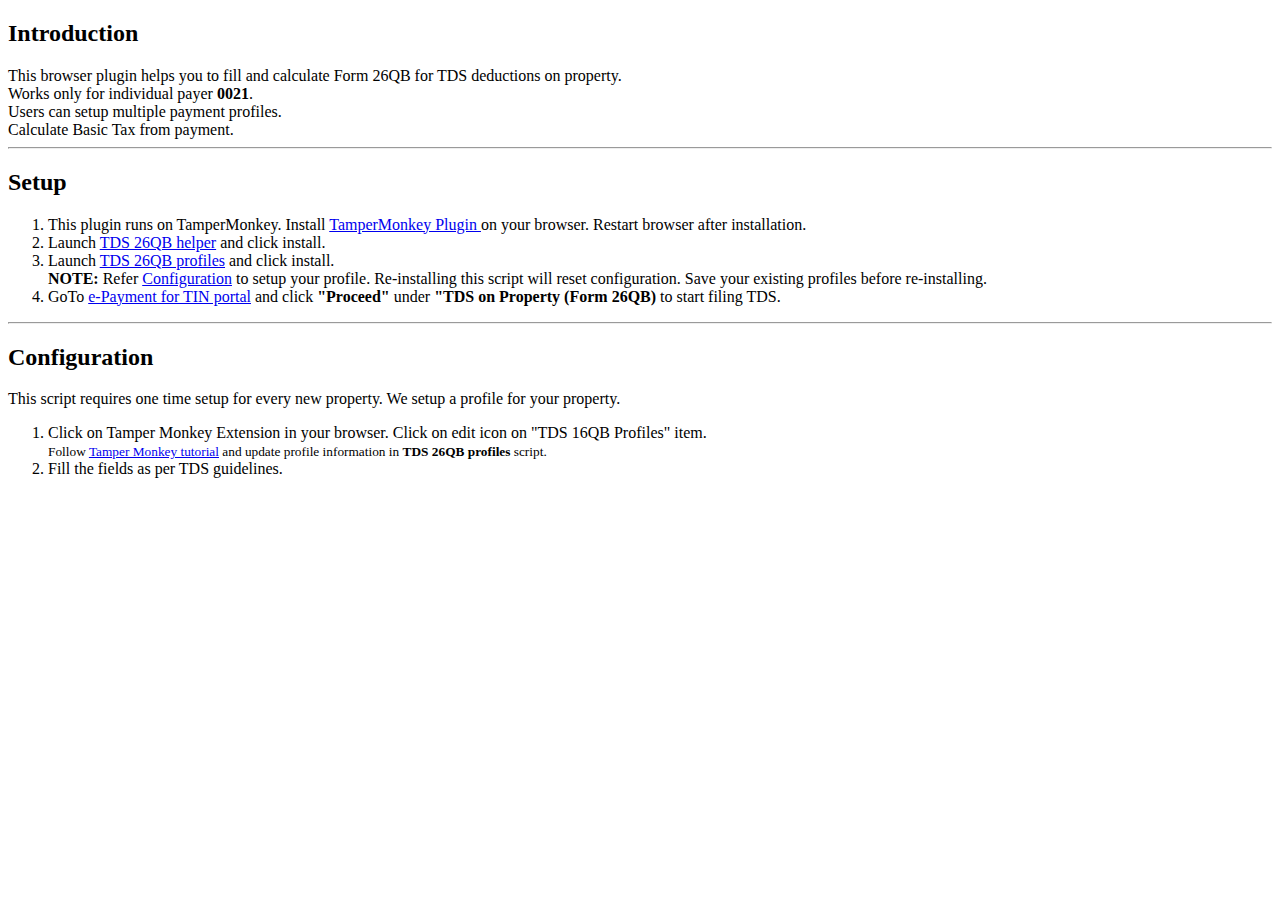
==== src/tds-26qb/index.html @ 7e491fce "Update index.html" ====
<!doctype html>
<html lang="en">

<head>
    <title>TDS 26QB Helper</title>
</head>

<body>
    <div class="container-xxl">
        <h2 id="introduction">Introduction
            <small>
                <a class="text-muted" href="#introduction">
                    <ion-icon name="link-outline"></ion-icon>
                </a>
            </small>
        </h2>
        <div>
            This browser plugin helps you to fill and calculate Form 26QB for TDS deductions on property.
        </div>
        <div>
            Works only for individual payer <b>0021</b>. <br />
            Users can setup multiple payment profiles. <br />
            Calculate Basic Tax from payment. <br />
        </div>
        <hr />
        <h2 id="setup">Setup
            <small>
                <a class="text-muted" href="#setup">
                    <ion-icon name="link-outline"></ion-icon>
                </a>
            </small>
        </h2>
        <div>
            <ol>
                <li>
                    This plugin runs on TamperMonkey. Install
                    <a target="_blank" href="https://www.tampermonkey.net/">
                        TamperMonkey Plugin
                    </a> on your browser. Restart browser after installation.
                </li>
                <li>Launch <a target="_blank" href="/tds-26qb/main.user.js">TDS 26QB helper</a> and click install.</li>
                <li>Launch <a target="_blank" href="/tds-26qb/data.user.js">TDS 26QB profiles</a> and click install.
                    <div class="text-danger">
                        <b>NOTE:</b> Refer <a href="#configuration">Configuration</a> to setup your profile. Re-installing this script will reset configuration. Save your existing profiles before re-installing.
                    </div>
                </li>
                <li>GoTo <a target="_blank" href="https://onlineservices.tin.egov-nsdl.com/etaxnew/tdsnontds.jsp">e-Payment for TIN portal</a> and click <b>"Proceed"</b> under <b>"TDS on Property (Form 26QB)</b> to start filing TDS.</li>
            </ol>
        </div>
        <hr />
        <h2 id="configuration">Configuration
            <small>
                <a class="text-muted" href="#configuration">
                    <ion-icon name="link-outline"></ion-icon>
                </a>
            </small>
        </h2>
        <div>
            <p>
                This script requires one time setup for every new property. We setup a profile for your property.
            </p>
            <ol>
                <li>
                    Click on Tamper Monkey Extension in your browser. Click on edit icon on "TDS 16QB Profiles" item.
                    <div>
                        <small>Follow <a href="https://www.youtube.com/watch?v=8tyjJD65zws&t=63s">Tamper Monkey tutorial</a> and update profile information in <b>TDS 26QB profiles</b> script.</small>
                    </div>
                </li>
                <li>Fill the fields as per TDS guidelines.</li>
            </ol>
        </div>
    </div>
    <script src="/main.js"></script>
</body>

</html>
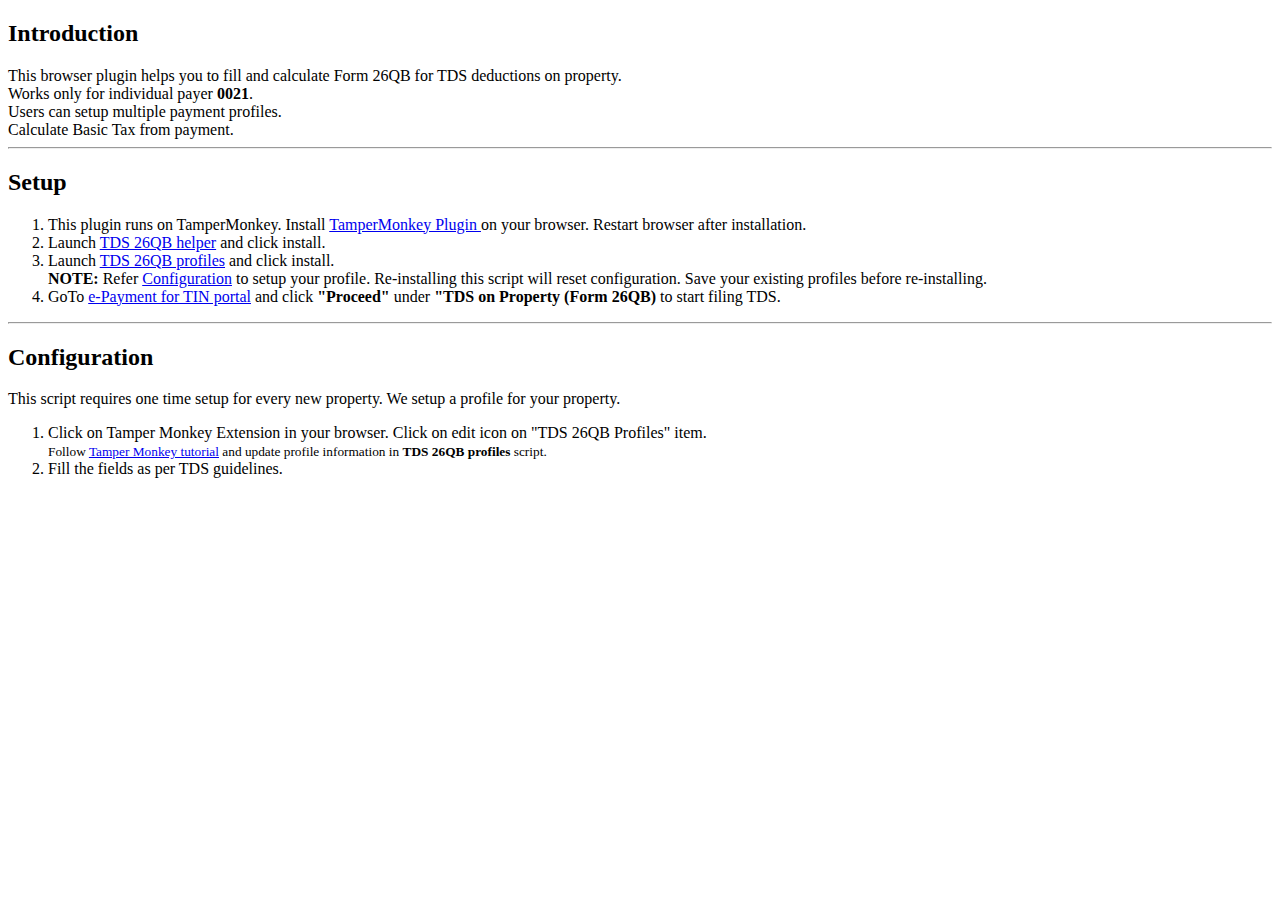
==== commit e4e5ba0b: "Update index.html" ====
--- a/src/tds-26qb/index.html
+++ b/src/tds-26qb/index.html
@@ -3,10 +3,11 @@
 
 <head>
     <title>TDS 26QB Helper</title>
+    <link href="/styles.css" rel="stylesheet">
 </head>
 
 <body>
-    <div class="container-xxl">
+    <div id="root" class="container">
         <h2 id="introduction">Introduction
             <small>
                 <a class="text-muted" href="#introduction">
@@ -61,7 +62,7 @@
             </p>
             <ol>
                 <li>
-                    Click on Tamper Monkey Extension in your browser. Click on edit icon on "TDS 16QB Profiles" item.
+                    Click on Tamper Monkey Extension in your browser. Click on edit icon on "TDS 26QB Profiles" item.
                     <div>
                         <small>Follow <a href="https://www.youtube.com/watch?v=8tyjJD65zws&t=63s">Tamper Monkey tutorial</a> and update profile information in <b>TDS 26QB profiles</b> script.</small>
                     </div>
@@ -70,6 +71,7 @@
             </ol>
         </div>
     </div>
+    
     <script src="/main.js"></script>
 </body>
 
